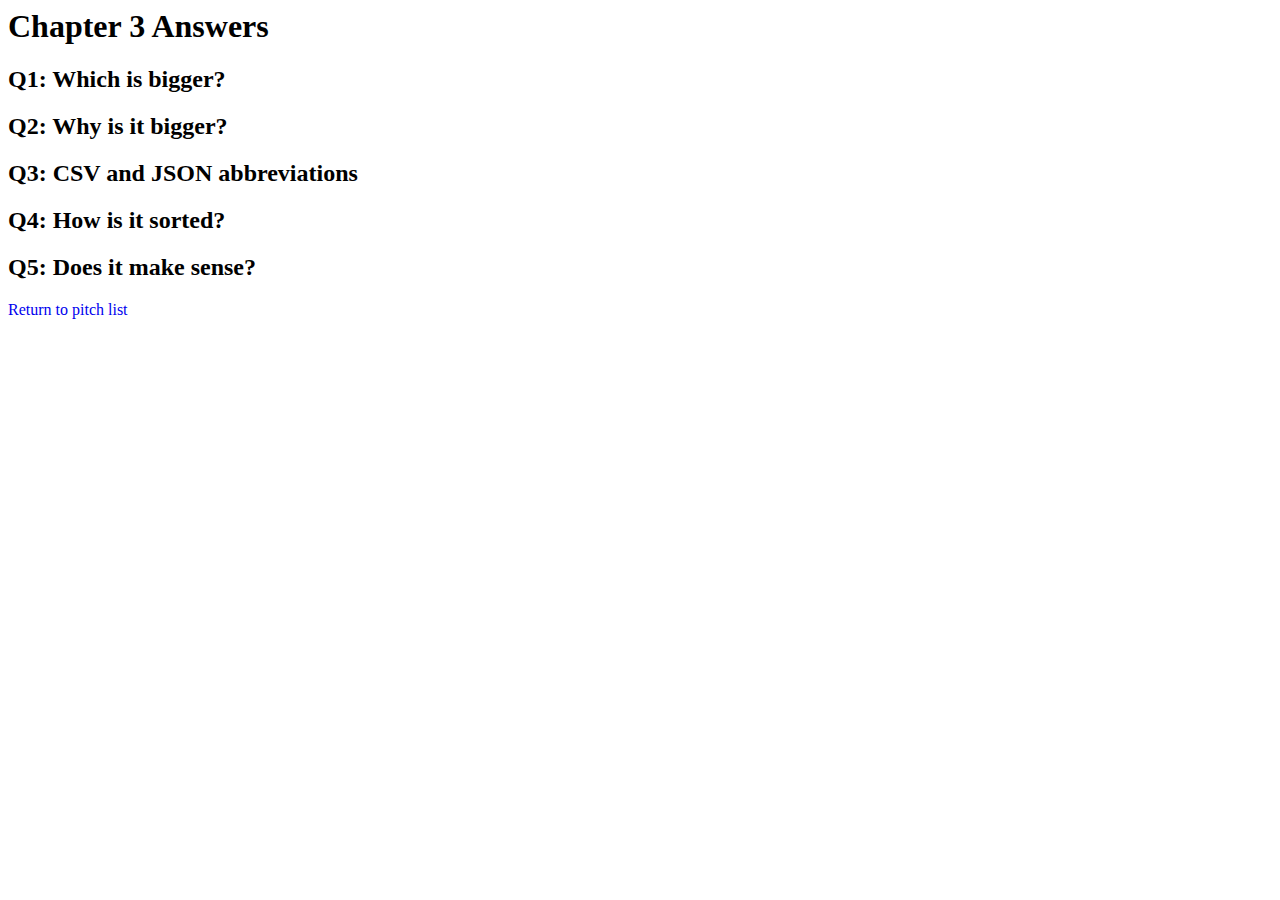
==== answers.html @ 238d625a "Create answers.html" ====
<html>
  <head>
    <title>Chapter 3 Answers</title>
        <link rel="stylesheet" href="styles.css"></link>
  </head>
  <body>
    <h1>Chapter 3 Answers</h1>
    <h2>Q1: Which is bigger?</h2>
    <p>
      
    </p>
    <h2>Q2: Why is it bigger?</h2>
    <p>
      
    </p>
    <h2>Q3: CSV and JSON abbreviations</h2>
    <p>
      
    </p>
    <h2>Q4: How is it sorted?</h2>
    <p>
      
    </p>
    <h2>Q5: Does it make sense?</h2>
    <p>
      
    </p>
    <a href="index.html">Return to pitch list</a>
  </body>
</html>
---- styles.css ----
.blue {
  color: #0C2340;
}
.red {
  color: #BD1F2D;
}

th { 
  border-bottom: 1px solid gray;
}

td {
  text-align: center;
}

td.left {
  text-align: left;
}

a {
  text-decoration: none;
}

a:hover {
  text-decoration:underline;
}
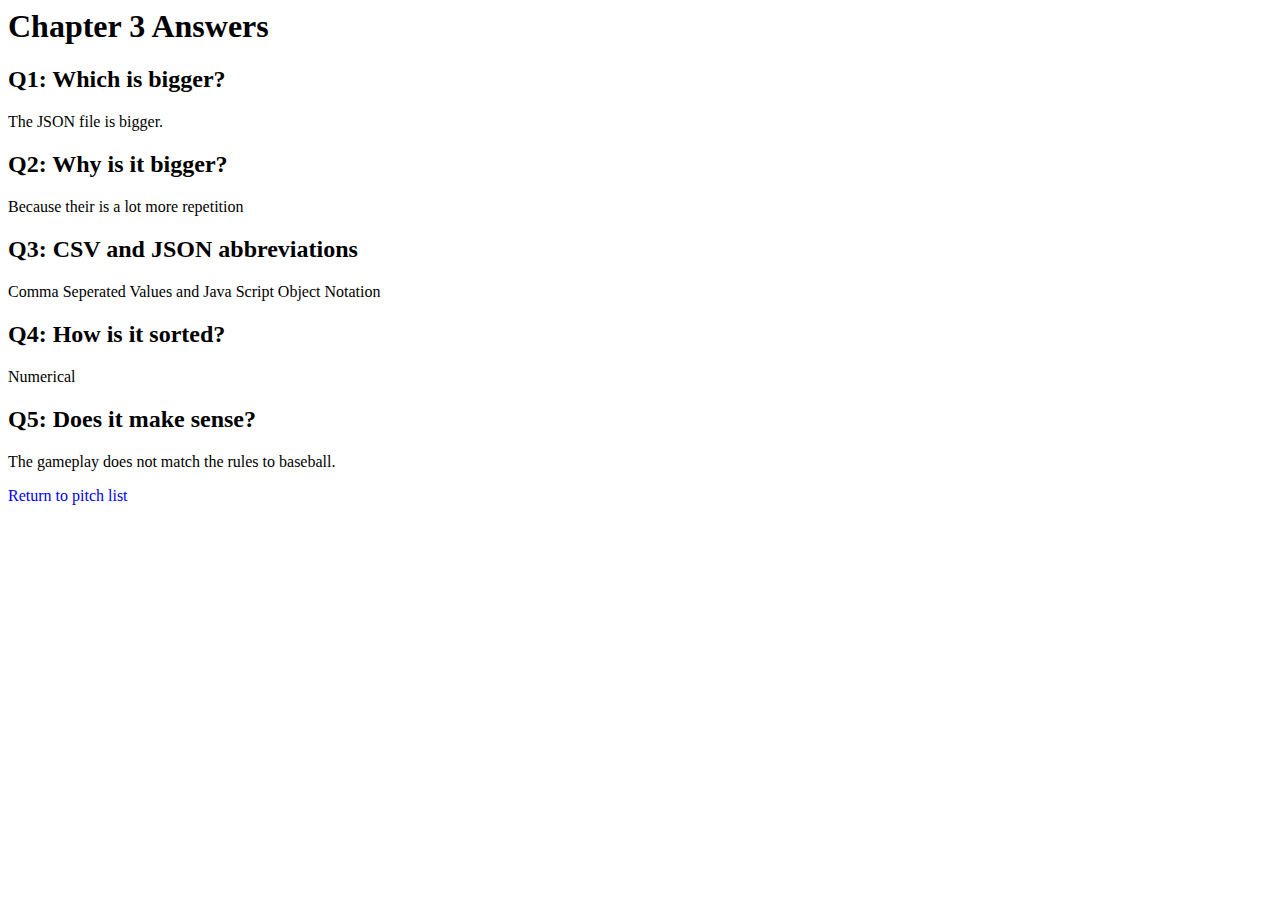
==== commit 60f41467: "Update answers.html" ====
--- a/answers.html
+++ b/answers.html
@@ -7,23 +7,23 @@
     <h1>Chapter 3 Answers</h1>
     <h2>Q1: Which is bigger?</h2>
     <p>
-      
+      The JSON file is bigger.
     </p>
     <h2>Q2: Why is it bigger?</h2>
     <p>
-      
+      Because their is a lot more repetition
     </p>
     <h2>Q3: CSV and JSON abbreviations</h2>
     <p>
-      
+      Comma Seperated Values and Java Script Object Notation
     </p>
     <h2>Q4: How is it sorted?</h2>
     <p>
-      
+      Numerical
     </p>
     <h2>Q5: Does it make sense?</h2>
     <p>
-      
+      The gameplay does not match the rules to baseball.
     </p>
     <a href="index.html">Return to pitch list</a>
   </body>
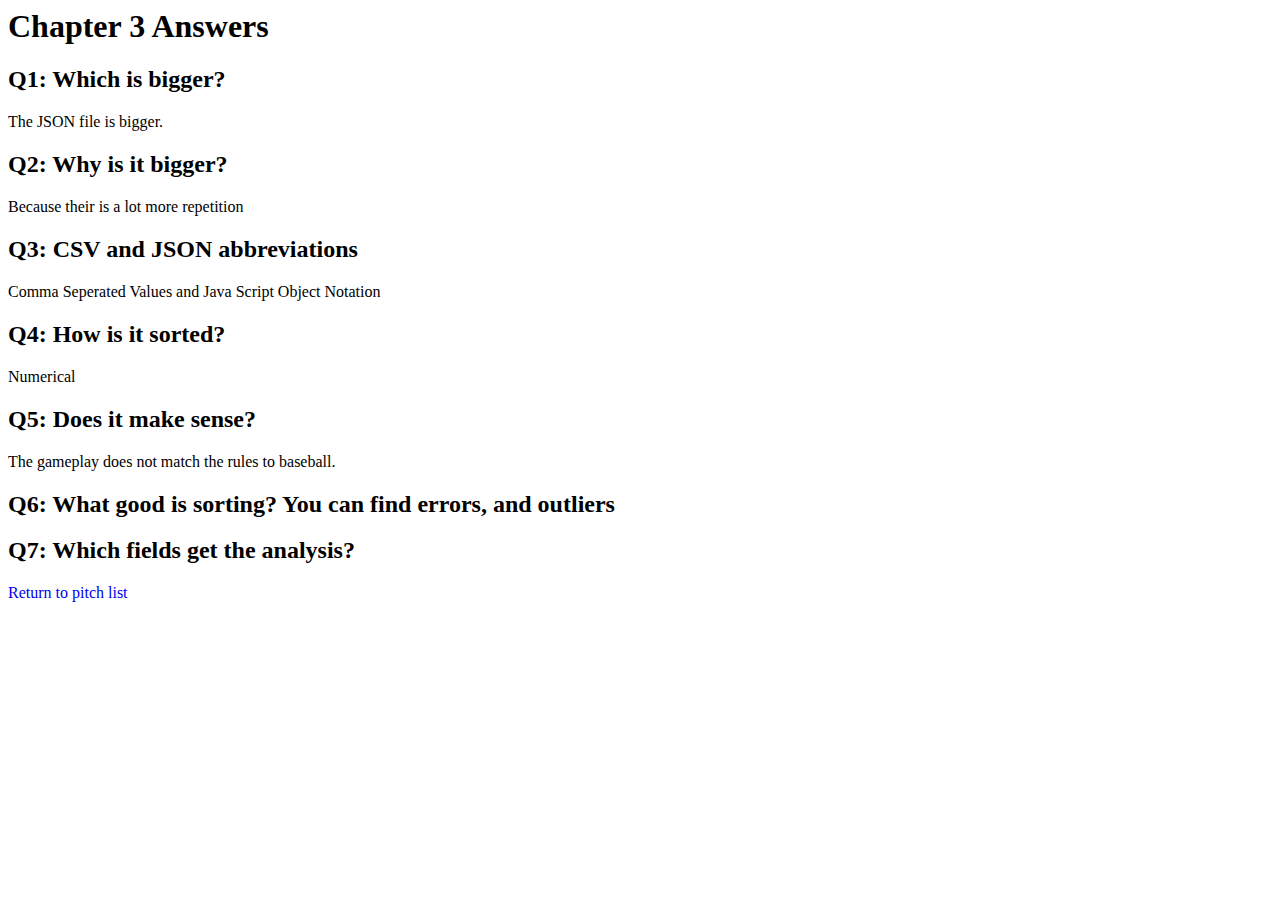
==== commit 28ddf81d: "data analysis" ====
--- a/answers.html
+++ b/answers.html
@@ -25,6 +25,10 @@
     <p>
       The gameplay does not match the rules to baseball.
     </p>
+    <h2>Q6: What good is sorting? You can find errors, and outliers</h2>
+  <p>
+    <h2>Q7: Which fields get the analysis?   </h2>
+  </p>
     <a href="index.html">Return to pitch list</a>
   </body>
 </html>
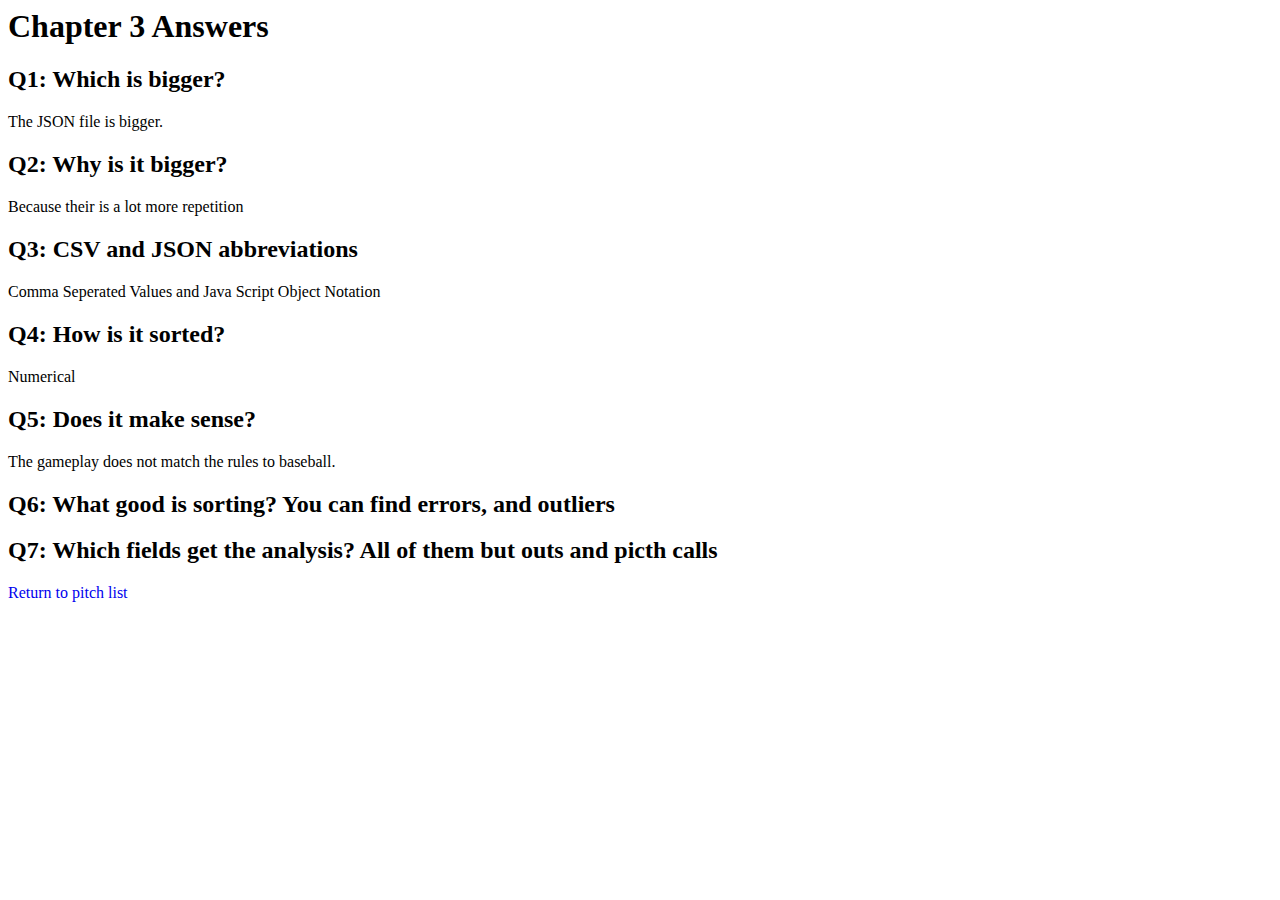
==== commit a74b13e2: "answer 7" ====
--- a/answers.html
+++ b/answers.html
@@ -27,7 +27,7 @@
     </p>
     <h2>Q6: What good is sorting? You can find errors, and outliers</h2>
   <p>
-    <h2>Q7: Which fields get the analysis?   </h2>
+    <h2>Q7: Which fields get the analysis? All of them but outs and picth calls</h2>
   </p>
     <a href="index.html">Return to pitch list</a>
   </body>
